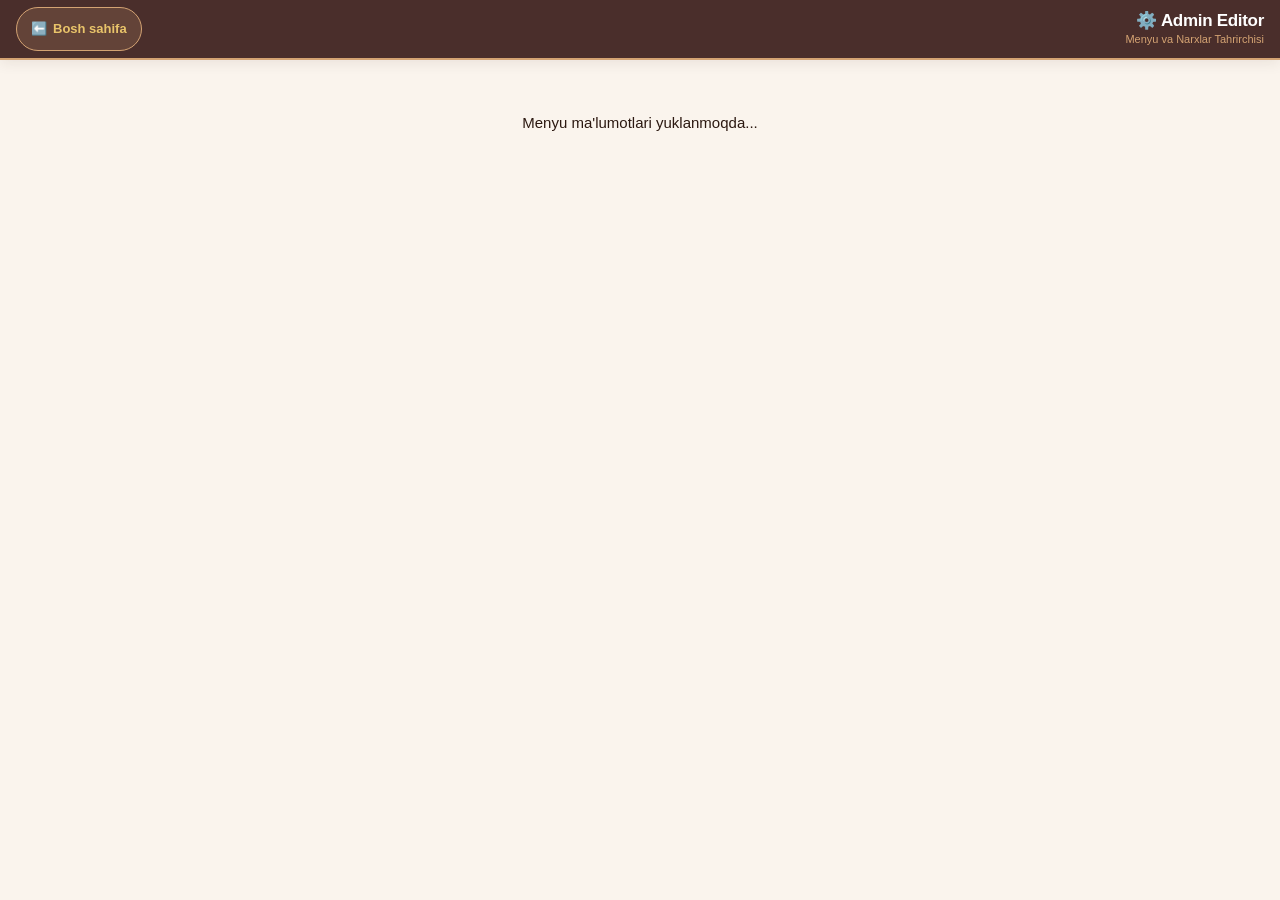
==== admin.html @ 9e89c236 "feat: Safia Waiter Trainer PWA application complete release" ====
<!DOCTYPE html>
<html lang="uz">
<head>
  <meta charset="UTF-8">
  <meta name="viewport" content="width=device-width, initial-scale=1.0, maximum-scale=1.0, user-scalable=no">
  <meta name="theme-color" content="#4A2E2B">
  <title>Safia — Admin Menyu Boshqaruvi</title>
  
  <!-- PWA Manifest Link -->
  <link rel="manifest" href="manifest.json">
  <link rel="apple-touch-icon" href="assets/icons/icon-192.png">

  <!-- CSS Stylesheets -->
  <link rel="stylesheet" href="css/style.css">
  <link rel="stylesheet" href="css/components.css">
</head>
<body>

  <div id="app-root">

    <!-- HEADER SECTION -->
    <header class="app-header">
      <a href="index.html" class="btn-admin" title="Bosh sahifaga qaytish">
        <span>⬅️</span>
        <span>Bosh sahifa</span>
      </a>
      <div class="brand-title" style="text-align: right;">
        <h1 style="color: white;">⚙️ Admin Editor</h1>
        <span>Menyu va Narxlar Tahrirchisi</span>
      </div>
    </header>

    <!-- MAIN CONTENT CONTAINER -->
    <main class="app-content">
      <div id="admin-editor-container">
        <div class="text-center" style="padding: 40px;">Menyu ma'lumotlari yuklanmoqda...</div>
      </div>
    </main>

  </div>

  <!-- PWA Service Worker Registration -->
  <script>
    if ('serviceWorker' in navigator) {
      window.addEventListener('load', () => {
        navigator.serviceWorker.register('./sw.js')
          .then(reg => console.log('Service Worker Registered:', reg.scope))
          .catch(err => console.warn('Service Worker Registration Failed:', err));
      });
    }
  </script>

  <!-- JavaScript Modules -->
  <script src="js/data-loader.js"></script>
  <script src="js/admin.js"></script>

</body>
</html>
---- css/style.css ----
/* ==========================================
   SAFIA APP DESIGN SYSTEM & GLOBAL STYLES
   Brand Colors:
   - Primary Chocolate: #4A2E2B
   - Dark Chocolate: #36201D
   - Cream Background: #FAF4ED
   - Golden Accent: #D4A373
   - Gold Hover/Light: #E9C46A
========================================== */

:root {
  --color-primary: #4A2E2B;
  --color-primary-dark: #36201D;
  --color-primary-light: #6C4540;
  --color-bg: #FAF4ED;
  --color-surface: #FFFFFF;
  --color-surface-variant: #F5EBE1;
  --color-accent: #D4A373;
  --color-accent-light: #E9C46A;
  --color-accent-muted: #F3D5B5;
  
  --color-text-primary: #2B1810;
  --color-text-secondary: #65524B;
  --color-text-muted: #8C7A72;
  --color-text-on-primary: #FAF4ED;
  
  --color-border: #E6D7C9;
  --color-border-subtle: #F0E2D5;
  
  --color-danger: #C62828;
  --color-danger-bg: #FFEBEE;
  --color-danger-border: #EF9A9A;
  
  --color-success: #2E7D32;
  --color-success-bg: #E8F5E9;
  --color-success-border: #A5D6A7;
  
  --color-warning: #E65100;
  --color-warning-bg: #FFF3E0;

  /* Typography */
  --font-family: -apple-system, BlinkMacSystemFont, "Plus Jakarta Sans", "SF Pro Text", "Segoe UI", Roboto, sans-serif;
  --font-size-xs: 11px;
  --font-size-sm: 13px;
  --font-size-base: 15px;
  --font-size-lg: 18px;
  --font-size-xl: 22px;
  
  /* Radii & Shadows */
  --radius-sm: 8px;
  --radius-md: 14px;
  --radius-lg: 20px;
  --radius-full: 9999px;
  
  --shadow-sm: 0 2px 4px rgba(74, 46, 43, 0.04);
  --shadow-md: 0 4px 12px rgba(74, 46, 43, 0.08);
  --shadow-lg: 0 8px 24px rgba(74, 46, 43, 0.12);
  --shadow-nav: 0 -4px 16px rgba(74, 46, 43, 0.08);

  /* Touch Targets (Mobile-first requirement: >= 44px) */
  --touch-target-min: 44px;
  
  /* Layout Sizing */
  --header-height: 60px;
  --bottom-nav-height: 68px;
}

/* Base Reset & Lock Horizontal Scroll */
*, *::before, *::after {
  box-sizing: border-box;
  margin: 0;
  padding: 0;
  -webkit-tap-highlight-color: transparent;
}

html, body {
  width: 100%;
  height: 100%;
  overflow-x: hidden; /* Prevents horizontal scroll on mobile */
  background-color: var(--color-bg);
  color: var(--color-text-primary);
  font-family: var(--font-family);
  font-size: var(--font-size-base);
  line-height: 1.5;
  -webkit-font-smoothing: antialiased;
}

/* App Container Layout */
#app-root {
  display: flex;
  flex-direction: column;
  min-height: 100vh;
  width: 100%;
  max-width: 100vw;
  overflow-x: hidden;
  position: relative;
}

/* Main Viewport Container */
main.app-content {
  flex: 1;
  width: 100%;
  max-width: 800px; /* Constrained for mobile/tablet optimization */
  margin: 0 auto;
  padding-top: calc(var(--header-height) + 12px);
  padding-bottom: calc(var(--bottom-nav-height) + 24px);
  padding-left: 16px;
  padding-right: 16px;
  overflow-x: hidden;
}

/* SPA Views */
.view-section {
  display: none;
  animation: fadeIn 0.25s cubic-bezier(0.16, 1, 0.3, 1);
  width: 100%;
}

.view-section.active {
  display: block;
}

@keyframes fadeIn {
  from {
    opacity: 0;
    transform: translateY(6px);
  }
  to {
    opacity: 1;
    transform: translateY(0);
  }
}

/* Utility Helpers */
.hidden {
  display: none !important;
}

.text-center {
  text-align: center;
}

.font-bold {
  font-weight: 700;
}

.badge {
  display: inline-flex;
  align-items: center;
  gap: 4px;
  padding: 4px 8px;
  border-radius: var(--radius-sm);
  font-size: var(--font-size-xs);
  font-weight: 700;
  letter-spacing: 0.2px;
}
---- css/components.css ----
/* ==========================================
   SAFIA APP COMPONENT STYLES
   - Header Component & Admin button
   - Bottom Navigation Bar (5 Tabs)
   - Search & Filter Controls
   - Dish & Drink Cards (Error handling)
   - Category Scroll Chips & Allergen Filters
   - Distinctive Serving Block for Drinks
   - Accordion Panels & Standards Components
   - Red STOP Alert Blocks & Recommended Green Blocks
   - Flashcards (Kartochkalar)
   - Quiz / Test Components
========================================== */

/* ------------------------------------------
   HEADER COMPONENT
------------------------------------------ */
.app-header {
  position: fixed;
  top: 0;
  left: 0;
  right: 0;
  height: var(--header-height);
  background: var(--color-primary);
  color: var(--color-text-on-primary);
  display: flex;
  align-items: center;
  justify-content: space-between;
  padding: 0 16px;
  z-index: 500;
  box-shadow: var(--shadow-md);
  border-bottom: 2px solid var(--color-accent);
}

.header-brand {
  display: flex;
  align-items: center;
  gap: 10px;
  text-decoration: none;
  color: inherit;
}

.brand-logo {
  width: 36px;
  height: 36px;
  background: var(--color-accent);
  color: var(--color-primary-dark);
  border-radius: 50%;
  display: flex;
  align-items: center;
  justify-content: center;
  font-weight: 800;
  font-size: 18px;
  box-shadow: 0 2px 6px rgba(0,0,0,0.2);
}

.brand-title {
  display: flex;
  flex-direction: column;
}

.brand-title h1 {
  font-size: 17px;
  font-weight: 700;
  line-height: 1.2;
  letter-spacing: -0.3px;
  color: #FAF4ED;
}

.brand-title span {
  font-size: 11px;
  color: var(--color-accent);
  font-weight: 500;
}

/* Header Admin Action Button (Touch target >= 44x44px) */
.btn-admin {
  display: inline-flex;
  align-items: center;
  gap: 6px;
  min-width: 44px;
  min-height: 44px;
  padding: 8px 14px;
  background: rgba(212, 163, 115, 0.18);
  border: 1px solid var(--color-accent);
  border-radius: var(--radius-full);
  color: var(--color-accent-light);
  font-size: 13px;
  font-weight: 600;
  text-decoration: none;
  cursor: pointer;
  transition: all 0.2s ease;
}

.btn-admin:hover, .btn-admin:active {
  background: var(--color-accent);
  color: var(--color-primary-dark);
}

/* ------------------------------------------
   BOTTOM NAVIGATION BAR (5 TABS)
------------------------------------------ */
.bottom-nav {
  position: fixed;
  bottom: 0;
  left: 0;
  right: 0;
  height: var(--bottom-nav-height);
  background: var(--color-surface);
  border-top: 1px solid var(--color-border);
  display: flex;
  justify-content: space-around;
  align-items: center;
  z-index: 500;
  box-shadow: var(--shadow-nav);
  padding-bottom: env(safe-area-inset-bottom);
}

.nav-item {
  flex: 1;
  display: flex;
  flex-direction: column;
  align-items: center;
  justify-content: center;
  min-height: 44px; /* Touch target requirement */
  min-width: 44px;
  height: 100%;
  background: transparent;
  border: none;
  color: var(--color-text-muted);
  text-decoration: none;
  cursor: pointer;
  transition: color 0.2s ease, transform 0.15s ease;
  position: relative;
}

.nav-item .nav-icon {
  font-size: 20px;
  line-height: 1;
  margin-bottom: 3px;
  transition: transform 0.2s ease;
}

.nav-item .nav-label {
  font-size: 11px;
  font-weight: 600;
  line-height: 1.1;
}

/* Active Nav Tab Styling */
.nav-item.active {
  color: var(--color-primary);
}

.nav-item.active .nav-icon {
  transform: translateY(-2px) scale(1.15);
}

.nav-item.active::before {
  content: '';
  position: absolute;
  top: 0;
  width: 32px;
  height: 3px;
  background: var(--color-accent);
  border-bottom-left-radius: 4px;
  border-bottom-right-radius: 4px;
}

/* ------------------------------------------
   MENU CONTROLS (SEARCH, CHIPS, ALLERGENS)
------------------------------------------ */
.menu-controls-wrapper {
  background: var(--color-surface);
  border: 1px solid var(--color-border-subtle);
  border-radius: var(--radius-md);
  padding: 14px;
  margin-bottom: 16px;
  box-shadow: var(--shadow-sm);
  display: flex;
  flex-direction: column;
  gap: 12px;
}

.search-input-group {
  position: relative;
  width: 100%;
}

.search-input-group input {
  width: 100%;
  min-height: 44px; /* Touch target */
  padding: 10px 14px 10px 40px;
  border: 1px solid var(--color-border);
  border-radius: var(--radius-sm);
  font-size: 14px;
  background: var(--color-bg);
  color: var(--color-text-primary);
  outline: none;
  transition: border-color 0.2s ease;
}

.search-input-group input:focus {
  border-color: var(--color-primary);
  background: var(--color-surface);
}

.search-input-group .search-icon {
  position: absolute;
  left: 12px;
  top: 50%;
  transform: translateY(-50%);
  color: var(--color-text-muted);
  font-size: 16px;
}

/* CATEGORY HORIZONTAL SCROLL CHIPS */
.category-chips-scroll {
  display: flex;
  gap: 8px;
  overflow-x: auto;
  padding-bottom: 4px;
  scrollbar-width: none;
  -ms-overflow-style: none;
}

.category-chips-scroll::-webkit-scrollbar {
  display: none;
}

.chip-btn {
  display: inline-flex;
  align-items: center;
  justify-content: center;
  min-height: 38px;
  padding: 8px 16px;
  border-radius: var(--radius-full);
  border: 1px solid var(--color-border);
  background: var(--color-bg);
  color: var(--color-text-secondary);
  font-size: 13px;
  font-weight: 600;
  white-space: nowrap;
  cursor: pointer;
  transition: all 0.2s ease;
}

.chip-btn:hover {
  background: var(--color-surface-variant);
  border-color: var(--color-accent);
}

.chip-btn.active {
  background: var(--color-primary);
  color: var(--color-text-on-primary);
  border-color: var(--color-primary);
  box-shadow: 0 2px 6px rgba(74, 46, 43, 0.2);
}

/* ALLERGEN FILTER ROW */
.allergen-filter-section {
  display: flex;
  flex-direction: column;
  gap: 6px;
  border-top: 1px dashed var(--color-border-subtle);
  padding-top: 10px;
}

.allergen-filter-title {
  display: flex;
  justify-content: space-between;
  align-items: center;
  font-size: 12px;
  font-weight: 700;
  color: var(--color-primary);
}

.allergen-chips-wrap {
  display: flex;
  flex-wrap: wrap;
  gap: 6px;
}

.allergen-chip {
  display: inline-flex;
  align-items: center;
  min-height: 36px;
  padding: 6px 12px;
  border-radius: var(--radius-sm);
  border: 1px solid var(--color-border);
  background: var(--color-surface);
  color: var(--color-text-secondary);
  font-size: 12px;
  font-weight: 600;
  cursor: pointer;
  transition: all 0.2s ease;
}

.allergen-chip.active {
  background: var(--color-danger-bg);
  border-color: var(--color-danger);
  color: var(--color-danger);
  font-weight: 700;
}

/* ------------------------------------------
   ACCORDION & STANDARDS COMPONENTS
------------------------------------------ */
.accordion-group {
  display: flex;
  flex-direction: column;
  gap: 12px;
}

.accordion-item {
  background: var(--color-surface);
  border: 1px solid var(--color-border);
  border-radius: var(--radius-md);
  overflow: hidden;
  box-shadow: var(--shadow-sm);
  transition: border-color 0.2s ease;
}

.accordion-header {
  width: 100%;
  min-height: 50px;
  padding: 14px 16px;
  background: var(--color-surface);
  border: none;
  display: flex;
  align-items: center;
  justify-content: space-between;
  font-size: 15px;
  font-weight: 700;
  color: var(--color-primary);
  text-align: left;
  cursor: pointer;
  transition: background 0.2s ease;
}

.accordion-header:hover {
  background: var(--color-surface-variant);
}

.accordion-item.active .accordion-header {
  border-bottom: 1px solid var(--color-border-subtle);
  background: #FFFDF9;
}

.accordion-content {
  display: none;
}

.accordion-content.show {
  display: block;
}

.accordion-body {
  padding: 16px;
}

/* RED FORBIDDEN / GREEN RECOMMENDED ALERT BLOCKS */
.alert-box {
  padding: 12px 14px;
  border-radius: var(--radius-sm);
  font-size: 13px;
  line-height: 1.4;
}

.alert-forbidden {
  background: #FEF2F2;
  border: 1.5px solid var(--color-danger-border);
  border-left: 5px solid var(--color-danger);
  color: #991B1B;
}

.alert-recommended {
  background: #F0FDF4;
  border: 1.5px solid var(--color-success-border);
  border-left: 5px solid var(--color-success);
  color: #166534;
}

/* STANDARDS TABLES */
.table-responsive {
  width: 100%;
  overflow-x: auto;
}

.std-table {
  width: 100%;
  border-collapse: collapse;
  font-size: 13px;
}

.std-table th, .std-table td {
  padding: 10px;
  border: 1px solid var(--color-border-subtle);
  text-align: left;
}

.std-table th {
  background: var(--color-surface-variant);
  color: var(--color-primary);
  font-weight: 700;
}

.std-list {
  padding-left: 18px;
  font-size: 13px;
  color: var(--color-text-secondary);
}

.std-list li {
  margin-bottom: 4px;
}

/* ------------------------------------------
   DISH & DRINK CARD COMPONENT
------------------------------------------ */
.cards-list {
  display: flex;
  flex-direction: column;
  gap: 14px;
}

.food-card {
  background: var(--color-surface);
  border: 1px solid var(--color-border);
  border-radius: var(--radius-md);
  padding: 14px;
  display: flex;
  gap: 14px;
  box-shadow: var(--shadow-sm);
  position: relative;
  transition: border-color 0.2s ease, box-shadow 0.2s ease;
}

/* Error state when image fails to load */
.food-card.has-img-error {
  border: 2px solid var(--color-danger) !important;
  box-shadow: 0 0 10px rgba(198, 40, 40, 0.25) !important;
  background-color: var(--color-danger-bg);
}

.food-card.is-confirmed {
  border-left: 5px solid var(--color-success);
}

.card-img-wrap {
  width: 110px;
  height: 110px;
  min-width: 110px;
  border-radius: var(--radius-sm);
  overflow: hidden;
  background: var(--color-surface-variant);
  position: relative;
  display: flex;
  align-items: center;
  justify-content: center;
  border: 1px solid var(--color-border-subtle);
}

.card-img-wrap img {
  width: 100%;
  height: 100%;
  object-fit: cover;
  cursor: pointer;
}

.card-img-wrap.img-failed {
  background: #FFEBEE;
  border: 1px dashed var(--color-danger);
}

.img-error-msg {
  display: none;
  flex-direction: column;
  align-items: center;
  justify-content: center;
  text-align: center;
  font-size: 10px;
  font-weight: 700;
  color: var(--color-danger);
  padding: 4px;
}

.card-img-wrap.img-failed .img-error-msg {
  display: flex;
}

.card-body {
  flex: 1;
  display: flex;
  flex-direction: column;
  gap: 6px;
}

.card-top {
  display: flex;
  justify-content: space-between;
  align-items: flex-start;
  gap: 6px;
}

.card-badges {
  display: flex;
  flex-wrap: wrap;
  gap: 4px;
}

.badge-id {
  background: var(--color-surface-variant);
  color: var(--color-primary);
}

.badge-cat {
  background: #FFF3E0;
  color: #E65100;
}

.badge-price {
  background: var(--color-success-bg);
  color: var(--color-success);
  font-weight: 700;
}

.card-title {
  font-size: 15px;
  font-weight: 700;
  color: var(--color-text-primary);
  line-height: 1.3;
}

.card-text {
  font-size: 12.5px;
  color: var(--color-text-secondary);
  line-height: 1.35;
  background: var(--color-bg);
  padding: 6px 8px;
  border-radius: 6px;
}

/* DISTINCTIVE SERVING BLOCK FOR BAR DRINKS */
.serving-block {
  background: #FFFDE7;
  border: 1px solid #FFE082;
  border-left: 4px solid var(--color-accent);
  padding: 8px 10px;
  border-radius: 6px;
  font-size: 12.5px;
  margin-top: 2px;
}

.serving-title {
  font-weight: 700;
  color: #8D6E63;
  font-size: 12px;
  margin-bottom: 2px;
}

.serving-desc {
  color: #4E342E;
  line-height: 1.3;
}

.card-pills {
  display: flex;
  flex-wrap: wrap;
  gap: 4px;
  margin-top: 2px;
}

.pill {
  font-size: 10.5px;
  padding: 2px 6px;
  border-radius: 4px;
  font-weight: 600;
}

.pill-allergen {
  background: var(--color-danger-bg);
  color: var(--color-danger);
}

.pill-tag {
  background: #E8EAF6;
  color: #283593;
}

.card-footer {
  margin-top: auto;
  padding-top: 6px;
  display: flex;
  align-items: center;
  justify-content: space-between;
}

/* Touch friendly confirmation toggle */
.confirm-label {
  display: inline-flex;
  align-items: center;
  gap: 8px;
  min-height: 44px;
  cursor: pointer;
  font-size: 13px;
  font-weight: 600;
  color: var(--color-text-secondary);
}

.confirm-checkbox {
  width: 20px;
  height: 20px;
  accent-color: var(--color-success);
  cursor: pointer;
}

.is-confirmed .confirm-label {
  color: var(--color-success);
}

/* ------------------------------------------
   EMPTY MENU STATE
------------------------------------------ */
.empty-menu-state {
  background: var(--color-surface);
  border: 1px dashed var(--color-border);
  border-radius: var(--radius-md);
  padding: 36px 20px;
  text-align: center;
  display: flex;
  flex-direction: column;
  align-items: center;
  gap: 8px;
  color: var(--color-text-secondary);
}

.empty-icon {
  font-size: 36px;
  margin-bottom: 4px;
}

.empty-menu-state h3 {
  font-size: 16px;
  color: var(--color-primary);
}

.empty-menu-state p {
  font-size: 13px;
  color: var(--color-text-muted);
}

.btn-reset-filters {
  margin-top: 10px;
  min-height: 44px;
  padding: 10px 20px;
  border-radius: var(--radius-full);
  border: 1px solid var(--color-primary);
  background: var(--color-primary);
  color: white;
  font-weight: 700;
  font-size: 13px;
  cursor: pointer;
}

/* ------------------------------------------
   FLASHCARD COMPONENT (KARTOCHKALAR VIEW)
------------------------------------------ */
.flashcard-wrapper {
  perspective: 1000px;
  width: 100%;
  max-width: 380px;
  margin: 10px auto;
  min-height: 380px;
}

.flashcard {
  width: 100%;
  height: 380px;
  position: relative;
  transform-style: preserve-3d;
  transition: transform 0.5s cubic-bezier(0.4, 0.2, 0.2, 1);
  cursor: pointer;
}

.flashcard.flipped {
  transform: rotateY(180deg);
}

.flashcard-face {
  position: absolute;
  inset: 0;
  backface-visibility: hidden;
  border-radius: var(--radius-lg);
  background: var(--color-surface);
  border: 2px solid var(--color-accent);
  box-shadow: var(--shadow-lg);
  padding: 20px;
  display: flex;
  flex-direction: column;
  align-items: center;
  justify-content: center;
  text-align: center;
}

.flashcard-back {
  transform: rotateY(180deg);
  align-items: flex-start;
  text-align: left;
  background: #FFFDF9;
}

.flashcard-img {
  width: 180px;
  height: 180px;
  border-radius: var(--radius-md);
  object-fit: cover;
  margin-bottom: 16px;
  border: 2px solid var(--color-border);
}

.flashcard-controls {
  display: flex;
  justify-content: center;
  gap: 12px;
  margin-top: 16px;
}

.btn-card-action {
  min-height: 44px;
  min-width: 120px;
  padding: 10px 18px;
  border-radius: var(--radius-full);
  border: none;
  font-weight: 700;
  font-size: 14px;
  cursor: pointer;
}

.btn-know {
  background: var(--color-success);
  color: white;
}

.btn-learn {
  background: var(--color-danger);
  color: white;
}

/* ------------------------------------------
   QUIZ / TEST COMPONENT
------------------------------------------ */
.quiz-container {
  background: var(--color-surface);
  border: 1px solid var(--color-border);
  border-radius: var(--radius-lg);
  padding: 20px;
  box-shadow: var(--shadow-md);
}

.quiz-question {
  font-size: 17px;
  font-weight: 700;
  color: var(--color-primary);
  margin-bottom: 16px;
}

.quiz-options {
  display: flex;
  flex-direction: column;
  gap: 10px;
}

.quiz-option-btn {
  min-height: 48px;
  padding: 12px 16px;
  border: 1.5px solid var(--color-border);
  border-radius: var(--radius-md);
  background: var(--color-surface);
  text-align: left;
  font-size: 14px;
  font-weight: 600;
  cursor: pointer;
  transition: all 0.2s ease;
}

.quiz-option-btn:hover {
  background: var(--color-surface-variant);
  border-color: var(--color-accent);
}

/* ------------------------------------------
   LIGHTBOX MODAL
------------------------------------------ */
.modal-overlay {
  display: none;
  position: fixed;
  inset: 0;
  background: rgba(43, 24, 16, 0.85);
  z-index: 1000;
  align-items: center;
  justify-content: center;
  padding: 20px;
}

.modal-overlay.active {
  display: flex;
}

.modal-content img {
  max-width: 90vw;
  max-height: 80vh;
  border-radius: var(--radius-md);
}
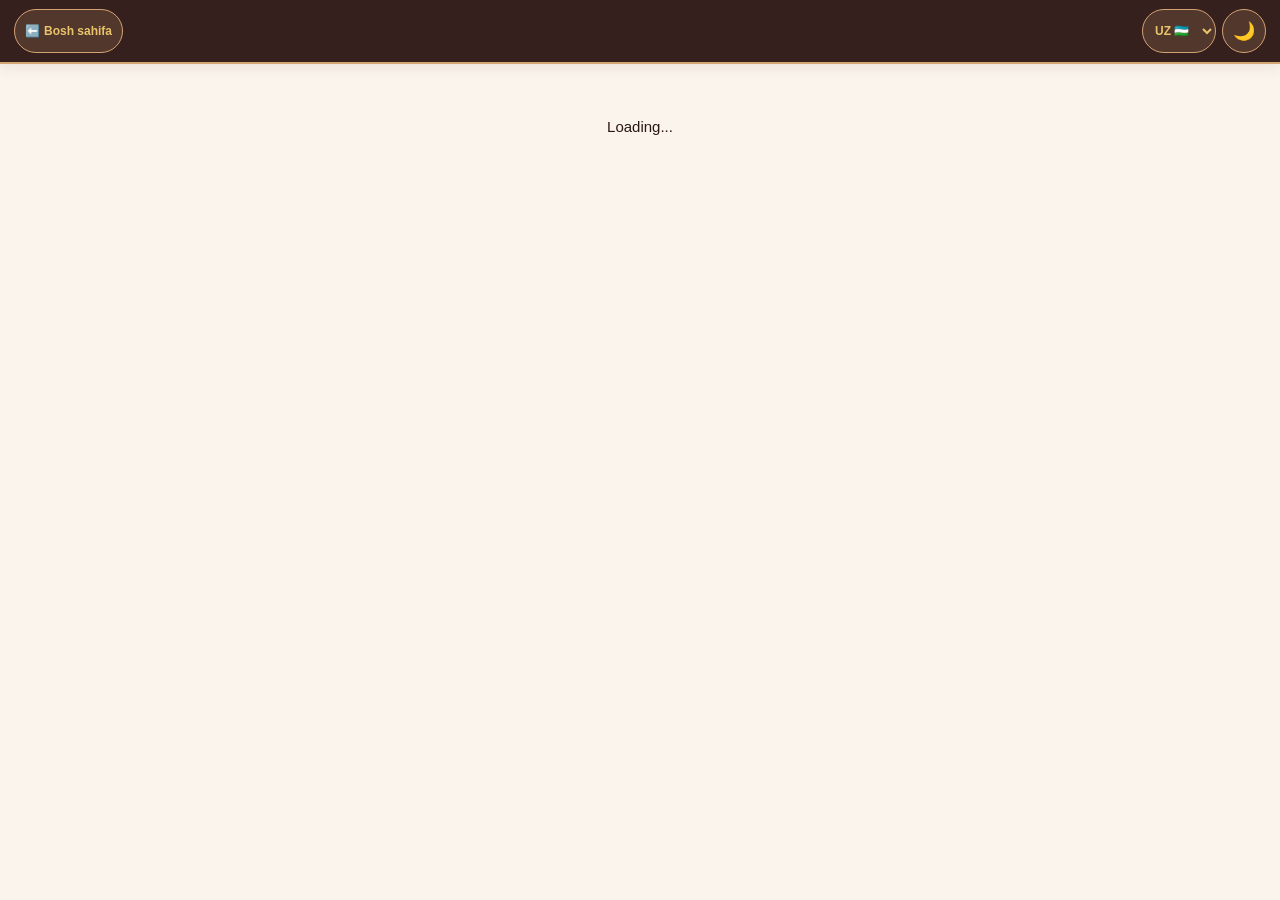
==== commit bb917851: "feat: add 3-language support (UZ/RU/EN), dark mode toggle, and fix PWA routing" ====
--- a/admin.html
+++ b/admin.html
@@ -8,11 +8,18 @@
   
   <!-- PWA Manifest Link -->
   <link rel="manifest" href="manifest.json">
-  <link rel="apple-touch-icon" href="assets/icons/icon-192.png">
+  <link rel="apple-touch-icon" href="assets/icons/icon.svg">
 
   <!-- CSS Stylesheets -->
   <link rel="stylesheet" href="css/style.css">
   <link rel="stylesheet" href="css/components.css">
+
+  <script>
+    (function() {
+      const savedTheme = localStorage.getItem('safia_theme_v1') || 'light';
+      document.documentElement.setAttribute('data-theme', savedTheme);
+    })();
+  </script>
 </head>
 <body>
 
@@ -22,24 +29,30 @@
     <header class="app-header">
       <a href="index.html" class="btn-admin" title="Bosh sahifaga qaytish">
         <span>⬅️</span>
-        <span>Bosh sahifa</span>
+        <span id="txt-back-home">Bosh sahifa</span>
       </a>
-      <div class="brand-title" style="text-align: right;">
-        <h1 style="color: white;">⚙️ Admin Editor</h1>
-        <span>Menyu va Narxlar Tahrirchisi</span>
+      
+      <div class="header-actions">
+        <select id="lang-select" class="lang-select-dropdown" onchange="I18n.setLang(this.value); location.reload();">
+          <option value="uz">UZ 🇺🇿</option>
+          <option value="ru">RU 🇷🇺</option>
+          <option value="en">EN 🇬🇧</option>
+        </select>
+        <button class="theme-toggle-btn" id="theme-toggle-btn" title="Theme Toggle" onclick="toggleAppTheme()">
+          🌙
+        </button>
       </div>
     </header>
 
     <!-- MAIN CONTENT CONTAINER -->
     <main class="app-content">
       <div id="admin-editor-container">
-        <div class="text-center" style="padding: 40px;">Menyu ma'lumotlari yuklanmoqda...</div>
+        <div class="text-center" style="padding: 40px;">Loading...</div>
       </div>
     </main>
 
   </div>
 
-  <!-- PWA Service Worker Registration -->
   <script>
     if ('serviceWorker' in navigator) {
       window.addEventListener('load', () => {
@@ -48,9 +61,25 @@
           .catch(err => console.warn('Service Worker Registration Failed:', err));
       });
     }
+
+    function toggleAppTheme() {
+      const current = document.documentElement.getAttribute('data-theme') === 'dark' ? 'light' : 'dark';
+      document.documentElement.setAttribute('data-theme', current);
+      localStorage.setItem('safia_theme_v1', current);
+      const btn = document.getElementById('theme-toggle-btn');
+      if (btn) btn.innerText = current === 'dark' ? '☀️' : '🌙';
+    }
+
+    document.addEventListener('DOMContentLoaded', () => {
+      const btn = document.getElementById('theme-toggle-btn');
+      if (btn) btn.innerText = document.documentElement.getAttribute('data-theme') === 'dark' ? '☀️' : '🌙';
+      const langSelect = document.getElementById('lang-select');
+      if (langSelect) langSelect.value = I18n.getLang();
+    });
   </script>
 
   <!-- JavaScript Modules -->
+  <script src="js/i18n.js"></script>
   <script src="js/data-loader.js"></script>
   <script src="js/admin.js"></script>
 
--- a/css/style.css
+++ b/css/style.css
@@ -61,8 +61,38 @@
   --touch-target-min: 44px;
   
   /* Layout Sizing */
-  --header-height: 60px;
+  --header-height: 64px;
   --bottom-nav-height: 68px;
+}
+
+/* DARK MODE PALETTE OVERRIDES */
+[data-theme="dark"] {
+  --color-primary: #D4A373;
+  --color-primary-dark: #1E1210;
+  --color-primary-light: #36201D;
+  --color-bg: #1A0F0D;
+  --color-surface: #261613;
+  --color-surface-variant: #36201D;
+  --color-accent: #E9C46A;
+  --color-accent-light: #F4A261;
+  --color-accent-muted: #52352E;
+  
+  --color-text-primary: #FAF4ED;
+  --color-text-secondary: #D4C3B7;
+  --color-text-muted: #A38F83;
+  --color-text-on-primary: #1E1210;
+  
+  --color-border: #4A2E2B;
+  --color-border-subtle: #36201D;
+  
+  --color-danger-bg: #3E1919;
+  --color-success-bg: #1B3820;
+  --color-warning-bg: #3E2719;
+
+  --shadow-sm: 0 2px 4px rgba(0, 0, 0, 0.2);
+  --shadow-md: 0 4px 12px rgba(0, 0, 0, 0.35);
+  --shadow-lg: 0 8px 24px rgba(0, 0, 0, 0.5);
+  --shadow-nav: 0 -4px 16px rgba(0, 0, 0, 0.4);
 }
 
 /* Base Reset & Lock Horizontal Scroll */
@@ -76,13 +106,14 @@
 html, body {
   width: 100%;
   height: 100%;
-  overflow-x: hidden; /* Prevents horizontal scroll on mobile */
+  overflow-x: hidden;
   background-color: var(--color-bg);
   color: var(--color-text-primary);
   font-family: var(--font-family);
   font-size: var(--font-size-base);
   line-height: 1.5;
   -webkit-font-smoothing: antialiased;
+  transition: background-color 0.3s ease, color 0.3s ease;
 }
 
 /* App Container Layout */
@@ -100,7 +131,7 @@
 main.app-content {
   flex: 1;
   width: 100%;
-  max-width: 800px; /* Constrained for mobile/tablet optimization */
+  max-width: 800px;
   margin: 0 auto;
   padding-top: calc(var(--header-height) + 12px);
   padding-bottom: calc(var(--bottom-nav-height) + 24px);
--- a/css/components.css
+++ b/css/components.css
@@ -1,6 +1,6 @@
 /* ==========================================
    SAFIA APP COMPONENT STYLES
-   - Header Component & Admin button
+   - Header Component (Logo, i18n Lang Selector, Dark Mode Toggle, Admin button)
    - Bottom Navigation Bar (5 Tabs)
    - Search & Filter Controls
    - Dish & Drink Cards (Error handling)
@@ -13,7 +13,7 @@
 ========================================== */
 
 /* ------------------------------------------
-   HEADER COMPONENT
+   HEADER COMPONENT & CONTROLS
 ------------------------------------------ */
 .app-header {
   position: fixed;
@@ -21,12 +21,12 @@
   left: 0;
   right: 0;
   height: var(--header-height);
-  background: var(--color-primary);
-  color: var(--color-text-on-primary);
+  background: var(--color-primary-dark);
+  color: #FAF4ED;
   display: flex;
   align-items: center;
   justify-content: space-between;
-  padding: 0 16px;
+  padding: 0 14px;
   z-index: 500;
   box-shadow: var(--shadow-md);
   border-bottom: 2px solid var(--color-accent);
@@ -35,7 +35,7 @@
 .header-brand {
   display: flex;
   align-items: center;
-  gap: 10px;
+  gap: 8px;
   text-decoration: none;
   color: inherit;
 }
@@ -60,7 +60,7 @@
 }
 
 .brand-title h1 {
-  font-size: 17px;
+  font-size: 16px;
   font-weight: 700;
   line-height: 1.2;
   letter-spacing: -0.3px;
@@ -68,24 +68,68 @@
 }
 
 .brand-title span {
-  font-size: 11px;
+  font-size: 10.5px;
   color: var(--color-accent);
   font-weight: 500;
 }
 
-/* Header Admin Action Button (Touch target >= 44x44px) */
-.btn-admin {
-  display: inline-flex;
+.header-actions {
+  display: flex;
   align-items: center;
   gap: 6px;
-  min-width: 44px;
+}
+
+/* Header Controls (Touch targets >= 44x44px) */
+.lang-select-dropdown {
   min-height: 44px;
-  padding: 8px 14px;
+  padding: 4px 8px;
   background: rgba(212, 163, 115, 0.18);
   border: 1px solid var(--color-accent);
   border-radius: var(--radius-full);
   color: var(--color-accent-light);
-  font-size: 13px;
+  font-size: 12px;
+  font-weight: 700;
+  outline: none;
+  cursor: pointer;
+}
+
+.lang-select-dropdown option {
+  background: var(--color-surface);
+  color: var(--color-text-primary);
+}
+
+.theme-toggle-btn {
+  display: inline-flex;
+  align-items: center;
+  justify-content: center;
+  min-width: 44px;
+  min-height: 44px;
+  background: rgba(212, 163, 115, 0.18);
+  border: 1px solid var(--color-accent);
+  border-radius: 50%;
+  color: var(--color-accent-light);
+  font-size: 18px;
+  cursor: pointer;
+  transition: transform 0.2s ease, background 0.2s ease;
+}
+
+.theme-toggle-btn:hover {
+  background: var(--color-accent);
+  color: var(--color-primary-dark);
+}
+
+.btn-admin {
+  display: inline-flex;
+  align-items: center;
+  gap: 4px;
+  min-width: 44px;
+  min-height: 44px;
+  padding: 6px 10px;
+  background: rgba(212, 163, 115, 0.18);
+  border: 1px solid var(--color-accent);
+  border-radius: var(--radius-full);
+  color: var(--color-accent-light);
+  font-size: 12px;
   font-weight: 600;
   text-decoration: none;
   cursor: pointer;
@@ -122,7 +166,7 @@
   flex-direction: column;
   align-items: center;
   justify-content: center;
-  min-height: 44px; /* Touch target requirement */
+  min-height: 44px;
   min-width: 44px;
   height: 100%;
   background: transparent;
@@ -147,7 +191,6 @@
   line-height: 1.1;
 }
 
-/* Active Nav Tab Styling */
 .nav-item.active {
   color: var(--color-primary);
 }
@@ -189,7 +232,7 @@
 
 .search-input-group input {
   width: 100%;
-  min-height: 44px; /* Touch target */
+  min-height: 44px;
   padding: 10px 14px 10px 40px;
   border: 1px solid var(--color-border);
   border-radius: var(--radius-sm);
@@ -214,7 +257,6 @@
   font-size: 16px;
 }
 
-/* CATEGORY HORIZONTAL SCROLL CHIPS */
 .category-chips-scroll {
   display: flex;
   gap: 8px;
@@ -254,10 +296,9 @@
   background: var(--color-primary);
   color: var(--color-text-on-primary);
   border-color: var(--color-primary);
-  box-shadow: 0 2px 6px rgba(74, 46, 43, 0.2);
-}
-
-/* ALLERGEN FILTER ROW */
+  box-shadow: 0 2px 6px rgba(0, 0, 0, 0.2);
+}
+
 .allergen-filter-section {
   display: flex;
   flex-direction: column;
@@ -344,7 +385,7 @@
 
 .accordion-item.active .accordion-header {
   border-bottom: 1px solid var(--color-border-subtle);
-  background: #FFFDF9;
+  background: var(--color-surface-variant);
 }
 
 .accordion-content {
@@ -359,7 +400,6 @@
   padding: 16px;
 }
 
-/* RED FORBIDDEN / GREEN RECOMMENDED ALERT BLOCKS */
 .alert-box {
   padding: 12px 14px;
   border-radius: var(--radius-sm);
@@ -368,20 +408,19 @@
 }
 
 .alert-forbidden {
-  background: #FEF2F2;
+  background: var(--color-danger-bg);
   border: 1.5px solid var(--color-danger-border);
   border-left: 5px solid var(--color-danger);
-  color: #991B1B;
+  color: var(--color-danger);
 }
 
 .alert-recommended {
-  background: #F0FDF4;
+  background: var(--color-success-bg);
   border: 1.5px solid var(--color-success-border);
   border-left: 5px solid var(--color-success);
-  color: #166534;
-}
-
-/* STANDARDS TABLES */
+  color: var(--color-success);
+}
+
 .table-responsive {
   width: 100%;
   overflow-x: auto;
@@ -436,7 +475,6 @@
   transition: border-color 0.2s ease, box-shadow 0.2s ease;
 }
 
-/* Error state when image fails to load */
 .food-card.has-img-error {
   border: 2px solid var(--color-danger) !important;
   box-shadow: 0 0 10px rgba(198, 40, 40, 0.25) !important;
@@ -469,7 +507,7 @@
 }
 
 .card-img-wrap.img-failed {
-  background: #FFEBEE;
+  background: var(--color-danger-bg);
   border: 1px dashed var(--color-danger);
 }
 
@@ -515,8 +553,8 @@
 }
 
 .badge-cat {
-  background: #FFF3E0;
-  color: #E65100;
+  background: var(--color-warning-bg);
+  color: var(--color-warning);
 }
 
 .badge-price {
@@ -541,10 +579,9 @@
   border-radius: 6px;
 }
 
-/* DISTINCTIVE SERVING BLOCK FOR BAR DRINKS */
 .serving-block {
-  background: #FFFDE7;
-  border: 1px solid #FFE082;
+  background: var(--color-surface-variant);
+  border: 1px solid var(--color-border);
   border-left: 4px solid var(--color-accent);
   padding: 8px 10px;
   border-radius: 6px;
@@ -554,13 +591,13 @@
 
 .serving-title {
   font-weight: 700;
-  color: #8D6E63;
+  color: var(--color-accent);
   font-size: 12px;
   margin-bottom: 2px;
 }
 
 .serving-desc {
-  color: #4E342E;
+  color: var(--color-text-primary);
   line-height: 1.3;
 }
 
@@ -584,8 +621,8 @@
 }
 
 .pill-tag {
-  background: #E8EAF6;
-  color: #283593;
+  background: var(--color-surface-variant);
+  color: var(--color-accent);
 }
 
 .card-footer {
@@ -596,7 +633,6 @@
   justify-content: space-between;
 }
 
-/* Touch friendly confirmation toggle */
 .confirm-label {
   display: inline-flex;
   align-items: center;
@@ -657,7 +693,7 @@
   border-radius: var(--radius-full);
   border: 1px solid var(--color-primary);
   background: var(--color-primary);
-  color: white;
+  color: var(--color-text-on-primary);
   font-weight: 700;
   font-size: 13px;
   cursor: pointer;
@@ -707,7 +743,7 @@
   transform: rotateY(180deg);
   align-items: flex-start;
   text-align: left;
-  background: #FFFDF9;
+  background: var(--color-surface);
 }
 
 .flashcard-img {
@@ -777,6 +813,7 @@
   border: 1.5px solid var(--color-border);
   border-radius: var(--radius-md);
   background: var(--color-surface);
+  color: var(--color-text-primary);
   text-align: left;
   font-size: 14px;
   font-weight: 600;
@@ -796,7 +833,7 @@
   display: none;
   position: fixed;
   inset: 0;
-  background: rgba(43, 24, 16, 0.85);
+  background: rgba(0, 0, 0, 0.85);
   z-index: 1000;
   align-items: center;
   justify-content: center;
